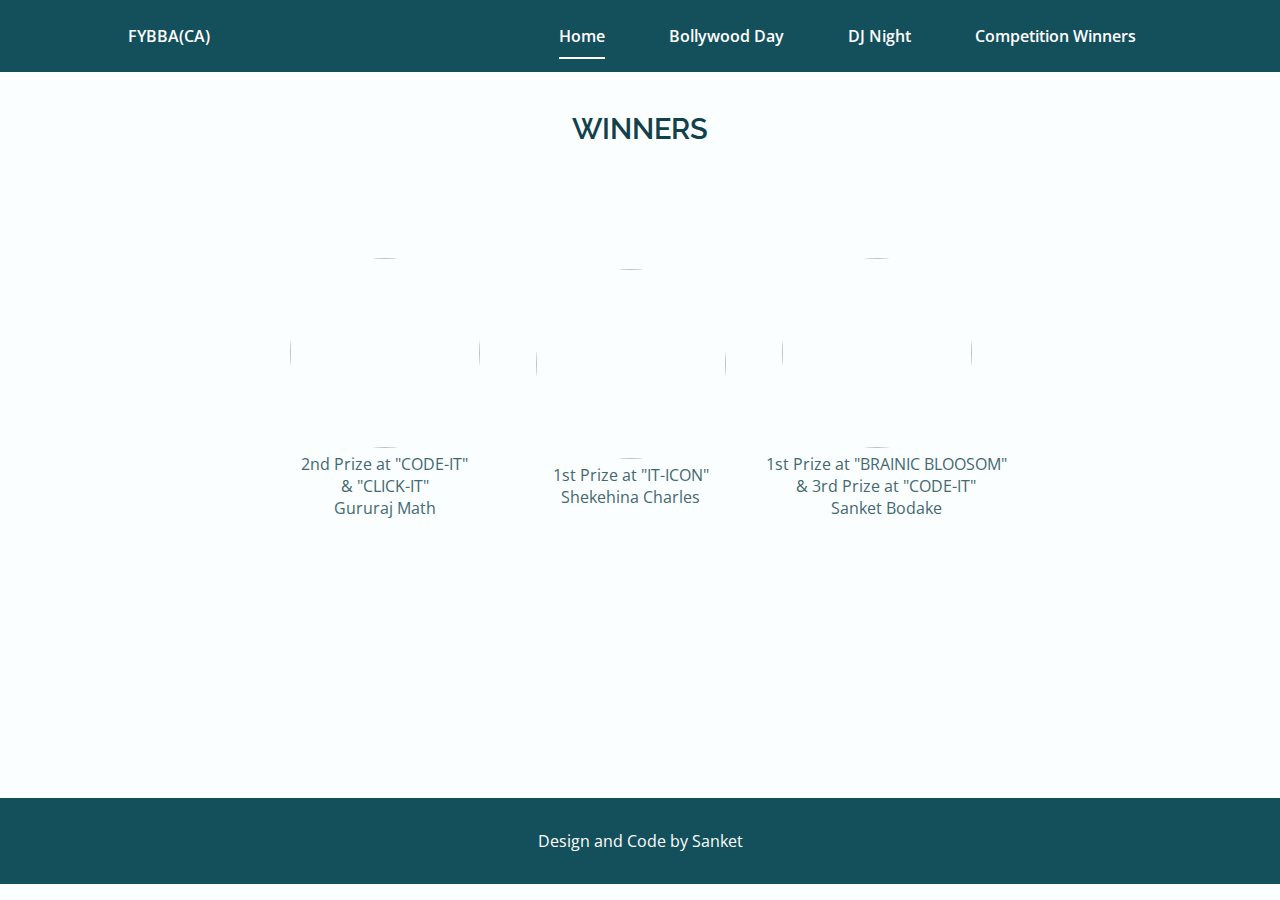
==== 2k22events more fun/index.html @ ff09bf08 "winners added" ====
<!DOCTYPE html>
<html lang="en">

<head>
    <meta charset="UTF-8">
    <meta name="viewport" content="width=device-width, initial-scale=1.0">

    <!-- <link rel="shortcut icon" href="assets/img/favicon.png" type="image/png"> -->

    <!--=============== REMIXICONS ===============-->
    <link href="https://cdn.jsdelivr.net/npm/remixicon@2.5.0/fonts/remixicon.css" rel="stylesheet">

    <!--=============== SWIPER CSS ===============-->
    <link rel="stylesheet" href="assets/css/swiper-bundle.min.css">

    <!--=============== CSS ===============-->
    <link rel="stylesheet" href="assets/css/styles.css">

    <title>2k22 Events</title>
</head>

<body>
    <header class="header" id="header">
        <nav class="nav container">
            <a href="#" class="nav__logo">FYBBA(CA)</a>

            <div class="nav__menu" id="nav-menu">
                <ul class="nav__list">
                    <li class="nav__item">
                        <a href="https://2k22events.netlify.app/" class="nav__link active-link">Home</a>
                    </li>
                    <li class="nav__item">
                        <a href="https://2k22events.netlify.app/" class="nav__link">Bollywood Day</a>
                    </li>
                    <li class="nav__item">
                        <a href="https://2k22events.netlify.app/" class="nav__link">DJ Night</a>
                    </li>
                    <li class="nav__item">
                        <a href="#" class="nav__link">Competition Winners</a>
                    </li>
                </ul>

                <div class="nav__dark">
                    <!-- Theme change button -->
                    <!-- <span class="change-theme-name">Dark mode</span>
                    <i class="ri-moon-line change-theme" id="theme-button"></i> -->
                </div>

                <i class="ri-close-line nav__close" id="nav-close"></i>
            </div>

            <div class="nav__toggle" id="nav-toggle">
                <i class="ri-function-line"></i>
            </div>
        </nav>
    </header>

    <main class="main">

        <!-- <section class="fywinners" id="winners">
            <div class="winners-heading">
                <h1>WINNERS</h1>
            </div>
            <div class="it-fiesta-com">
                <div class="it-icon">
                    <img src="./assets/img/shekheina.jpeg " alt=" ">
                     <p>Shekehina Charles <br> First at IT-ICON</p>
                </div>
                <div class="it-icon">
                    <img src="https://i.postimg.cc/y6gz5H4L/jr-raju.jpg " alt=" ">
                     <p>Gururaj Math <br> Second at CODE-IT & CLICK-IT</p>
                </div>
                <div class="it-icon">
                    <img src="./assets/img/shekheina.jpeg " alt=" ">
                     <p>Sanket Bodake <br> First at BRAINIC BLOOSOM & <br> Third at CODE-IT</p>
                </div>
            </div>
        </section> -->

        <section class="cast" id="cast">
            <h2 class="section__title">WINNERS</h2>

            <div class="cast_container container grid">
                <div class="cast_container container grid">

                    <!-- <div class="cast1 ">
                        <img src="./assets/img/WhatsApp Image 2022-05-19 at 6.19.59 PM.jpeg" alt=" ">
                        <p>shekheina C</p>
                    </div> -->
                    <div class="cast1">
                        <img src="https://i.postimg.cc/Hsp3zPf6/jr-raju.jpg" alt="">
                        <p> 2nd Prize at "CODE-IT" <br> & "CLICK-IT" <br> Gururaj Math</p>
                    </div>
                    <div class="cast1">
                        <img src="https://i.postimg.cc/gjhhXwdk/IMG-20220521-WA0000.jpg" alt="">
                        <p> 1st Prize at "IT-ICON" <br> Shekehina Charles</p>
                    </div>
                    <div class="cast1">
                        <img src="https://i.postimg.cc/NFzgJHY4/me.jpg" alt="">
                        <p> 1st Prize at "BRAINIC BLOOSOM" <br> & 3rd Prize at "CODE-IT" <br> Sanket Bodake</p>
                    </div>
                </div>
        </section>


        <!--========== SCROLL UP ==========-->
        <a href="# " class="scrollup " id="scroll-up ">
            <i class="ri-arrow-up-line scrollup__icon "></i>
        </a>

        <!--=============== SCROLL REVEAL===============-->
        <script src="assets/js/scrollreveal.min.js "></script>

        <!--=============== SWIPER JS ===============-->
        <script src="assets/js/swiper-bundle.min.js "></script>

        <!--=============== MAIN JS ===============-->
        <script src="assets/js/main.js "></script>

        <footer>
            <p>Design and Code by Sanket</p>
        </footer>
</body>

</html>
---- 2k22events more fun/assets/css/styles.css ----
/*=============== GOOGLE FONTS ===============*/

@import url("https://fonts.googleapis.com/css2?family=Open+Sans:wght@400;600&family=Raleway:wght@500;600;700&display=swap");

/*=============== VARIABLES CSS ===============*/

:root {
    --header-height: 3rem;
    /*========== Colors ==========*/
    /* Change favorite color to match images */
    /*Green dark 190 - Green 171 - Grren Blue 200*/
    --hue-color: 190;
    /* HSL color mode */
    --first-color: hsl(var(--hue-color), 64%, 22%);
    --first-color-second: hsl(var(--hue-color), 64%, 22%);
    --first-color-alt: hsl(var(--hue-color), 64%, 15%);
    --title-color: hsl(var(--hue-color), 64%, 18%);
    --text-color: hsl(var(--hue-color), 24%, 35%);
    --text-color-light: hsl(var(--hue-color), 8%, 60%);
    --input-color: hsl(var(--hue-color), 24%, 97%);
    --body-color: hsl(var(--hue-color), 100%, 99%);
    --white-color: #FFF;
    --scroll-bar-color: hsl(var(--hue-color), 12%, 90%);
    --scroll-thumb-color: hsl(var(--hue-color), 12%, 75%);
    /*========== Font and typography ==========*/
    --body-font: 'Open Sans', sans-serif;
    --title-font: 'Raleway', sans-serif;
    --biggest-font-size: 2.5rem;
    --h1-font-size: 1.5rem;
    --h2-font-size: 1.25rem;
    --h3-font-size: 1rem;
    --normal-font-size: .938rem;
    --small-font-size: .813rem;
    --smaller-font-size: .75rem;
    /*========== Font weight ==========*/
    --font-medium: 500;
    --font-semi-bold: 600;
    /*========== Margenes Bottom ==========*/
    --mb-0-25: .25rem;
    --mb-0-5: .5rem;
    --mb-0-75: .75rem;
    --mb-1: 1rem;
    --mb-1-25: 1.25rem;
    --mb-1-5: 1.5rem;
    --mb-2: 2rem;
    --mb-2-5: 2.5rem;
    /*========== z index ==========*/
    --z-tooltip: 10;
    --z-fixed: 100;
    /*========== Hover overlay ==========*/
    --img-transition: .3s;
    --img-hidden: hidden;
    --img-scale: scale(1.1);
}

@media screen and (min-width: 968px) {
     :root {
        --biggest-font-size: 4rem;
        --h1-font-size: 2.25rem;
        --h2-font-size: 1.75rem;
        --h3-font-size: 1.25rem;
        --normal-font-size: 1rem;
        --small-font-size: .875rem;
        --smaller-font-size: .813rem;
    }
}


/*========== Variables Dark theme ==========*/

body.dark-theme {
    --first-color-second: hsl(var(--hue-color), 54%, 12%);
    --title-color: hsl(var(--hue-color), 24%, 95%);
    --text-color: hsl(var(--hue-color), 8%, 75%);
    --input-color: hsl(var(--hue-color), 29%, 16%);
    --body-color: hsl(var(--hue-color), 29%, 12%);
    --scroll-bar-color: hsl(var(--hue-color), 12%, 48%);
    --scroll-thumb-color: hsl(var(--hue-color), 12%, 36%);
}


/*========== Button Dark/Light ==========*/

.nav__dark {
    display: flex;
    align-items: center;
    column-gap: 2rem;
    position: absolute;
    left: 3rem;
    bottom: 4rem;
}

.change-theme,
.change-theme-name {
    color: var(--text-color);
}

.change-theme {
    cursor: pointer;
    font-size: 1rem;
}

.change-theme-name {
    font-size: var(--small-font-size);
}


/*=============== BASE ===============*/

* {
    box-sizing: border-box;
    padding: 0;
    margin: 0;
}

html {
    scroll-behavior: smooth;
}

body {
    margin: var(--header-height) 0 0 0;
    font-family: var(--body-font);
    font-size: var(--normal-font-size);
    background-color: var(--body-color);
    color: var(--text-color);
}

h1,
h2,
h3 {
    color: var(--title-color);
    font-weight: var(--font-semi-bold);
    font-family: var(--title-font);
}

ul {
    list-style: none;
}

a {
    text-decoration: none;
}

img,
video {
    max-width: 100%;
    height: auto;
}

button,
input {
    border: none;
    font-family: var(--body-font);
    font-size: var(--normal-font-size);
}

button {
    cursor: pointer;
}

input {
    outline: none;
}

.main {
    overflow-x: hidden;
}


/*=============== REUSABLE CSS CLASSES ===============*/

.section {
    padding: 4.5rem 0 2.5rem;
}

.section__title {
    font-size: var(--h2-font-size);
    color: var(--title-color);
    text-align: center;
    text-transform: capitalize;
    margin-bottom: var(--mb-2);
}

.container {
    max-width: 968px;
    margin-left: var(--mb-1);
    margin-right: var(--mb-1);
}

.grid {
    display: grid;
    gap: 1.5rem;
}


/*=============== HEADER ===============*/

.header {
    width: 100%;
    position: fixed;
    top: 0;
    left: 0;
    z-index: var(--z-fixed);
    background: var(--first-color);
}


/*=============== NAV ===============*/

.nav {
    height: var(--header-height);
    display: flex;
    justify-content: space-between;
    align-items: center;
}

.nav__logo,
.nav__toggle {
    color: var(--white-color);
}

.nav__logo {
    font-weight: var(--font-semi-bold);
}

.nav__toggle {
    font-size: 1.2rem;
    cursor: pointer;
}

.nav__menu {
    position: relative;
}

@media screen and (max-width: 767px) {
    .nav__menu {
        position: fixed;
        background-color: var(--body-color);
        top: 0;
        right: -100%;
        width: 70%;
        height: 100%;
        box-shadow: -1px 0 4px rgba(14, 55, 63, 0.15);
        padding: 3rem;
        transition: .4s;
    }
}

.nav__list {
    display: flex;
    flex-direction: column;
    row-gap: 2.5rem;
}

.nav__link {
    color: var(--text-color-light);
    font-weight: var(--font-semi-bold);
    text-transform: uppercase;
}

.nav__link:hover {
    color: var(--text-color);
}

.nav__close {
    position: absolute;
    top: .75rem;
    right: 1rem;
    font-size: 1.5rem;
    color: var(--title-color);
    cursor: pointer;
}


/* show menu */

.show-menu {
    right: 0;
}


/* Change background header */

.scroll-header {
    background-color: var(--body-color);
    box-shadow: 0 0 4px rgba(14, 55, 63, 0.15);
}

.scroll-header .nav__logo,
.scroll-header .nav__toggle {
    color: var(--title-color);
}


/* Active link */

.active-link {
    position: relative;
    color: var(--title-color);
}

.active-link::before {
    content: '';
    position: absolute;
    background-color: var(--title-color);
    width: 100%;
    height: 2px;
    bottom: -.75rem;
    left: 0;
}



/*=============== Winners ===============*/

/* .fywinners .winners-heading h1{
    margin-top: 5rem;
    font-size: 2rem;
    width: 100%;
    text-align: center;
    padding: 1.4rem;
    color: var(--first-color);
}


.fywinners .it-fiesta-com{
    display: flex;
    flex-wrap: wrap;
    justify-content: center;
    align-items: center;
    min-height: 100vh;
}

.fywinners .it-fiesta-com img{
    height: 210px;
    width: 220px;
    border-radius: 50%;
    margin: 0 2rem;
    background-position: center;
}

.fywinners .it-fiesta-com p{
    text-align: center;
} */


/*=============== HOME ===============*/

.home__img {
    position: absolute;
    top: 0;
    left: 0;
    width: 100%;
    height: 100vh;
    object-fit: cover;
    object-position: center;
    background-position: center;
}

.home__container {
    position: relative;
    height: calc(100vh - var(--header-height));
    align-content: center;
    row-gap: 3rem;
}

.home__data-subtitle,
.home__data-title,
.home__social-link,
.home__info {
    color: var(--white-color);
}

.home__data-subtitle {
    display: block;
    font-weight: var(--font-semi-bold);
    margin-bottom: var(--mb-0-75);
}

.home__data-title {
    font-size: var(--biggest-font-size);
    font-weight: var(--font-medium);
    margin-bottom: var(--mb-2-5);
}

.home__social {
    display: flex;
    flex-direction: column;
    row-gap: 1.5rem;
}

.home__social-link {
    font-size: 1.2rem;
    width: max-content;
}

.home__info {
    background-color: var(--first-color);
    display: flex;
    padding: 1.5rem 1rem;
    align-items: center;
    column-gap: .5rem;
    position: absolute;
    right: 0;
    bottom: 1rem;
    width: 228px;
}

.home__info-title {
    display: block;
    font-size: var(--small-font-size);
    font-weight: var(--font-semi-bold);
    margin-bottom: var(--mb-0-75);
}

.home__info-button {
    font-size: var(--smaller-font-size);
}

.home__info-overlay {
    overflow: var(--img-hidden);
}

.home__info-img {
    width: 145px;
    transition: var(--img-transition);
}

.home__info-img:hover {
    transform: var(--img-scale);
}


/*=============== BUTTONS ===============*/

.button {
    display: inline-block;
    background-color: var(--first-color);
    color: var(--white-color);
    padding: 1rem 2rem;
    font-weight: var(--font-semi-bold);
    transition: .3s;
}

.button:hover {
    background-color: var(--first-color-alt);
}

.button--flex {
    display: flex;
    align-items: center;
    column-gap: .25rem;
}

.button--link {
    background: none;
    padding: 0;
}

.button--link:hover {
    background: none;
}


/*=============== ABOUT ===============*/

.about__data {
    text-align: center;
}

.about__container {
    row-gap: 2.5rem;
}

.about__description {
    margin-bottom: var(--mb-2);
}

.about__img {
    display: flex;
    column-gap: 1rem;
    align-items: center;
    justify-content: center;
}

.about__img-overlay {
    overflow: var(--img-hidden);
}

.about__img-one {
    width: 130px;
}

.about__img-two {
    width: 180px;
}

.about__img-one,
.about__img-two {
    transition: var(--img-transition);
}

.about__img-one:hover,
.about__img-two:hover {
    transform: var(--img-scale);
}


/*=============== CAST ===============*/


/* .directors {
    display: flex;
    justify-content: space-evenly;
    flex-wrap: wrap;
}

.directors img {
    height: 220px;
    width: 220px;
    border-radius: 50%;
    object-fit: cover;
    background-position: center;
    margin: 1rem 1rem;
}

.director {
    display: flex;
    justify-content: center;
    align-items: center;
}

.music_director {
    display: flex;
    justify-content: center;
    align-items: center;
    margin: 0 5rem;
} */


/* .cast {

} */

.cast{
    min-height: 70vh;
}


.cast h2 {
    text-align: center;
    margin: 7rem 0;
    font-size: 1.8rem;
}

.cast .cast_container {
    display: flex;
    flex-wrap: wrap;
    justify-content: center;
    align-items: center;
}

.cast .cast_container img {
    height: 190px;
    width: 190px;
    border-radius: 50%;
    object-fit: cover;
    background-position: center;
    margin: 0 1rem;
}

.cast .cast_container p {
    text-align: center;
}

.cast .cast_container a{
    text-decoration: none;
    color: var(--text-color);
}


/*=============== DISCOVER ===============*/

.discover__card {
    position: relative;
    width: 200px;
    overflow: var(--img-hidden);
}

.discover__data {
    position: absolute;
    bottom: 1.5rem;
    left: 1rem;
}

.discover__title,
.discover__description {
    color: var(--white-color);
}

.discover__title {
    font-size: var(--h3-font-size);
    margin-bottom: var(--mb-0-25);
}

.discover__description {
    display: block;
    font-size: var(--smaller-font-size);
}

.discover__container img {
    height: 300px;
    width: 260px;
}

.discover__img {
    transition: var(--img-transition);
}

.discover__img:hover {
    transform: var(--img-scale);
}

.swiper-container-3d .swiper-slide-shadow-left,
.swiper-container-3d .swiper-slide-shadow-right {
    background-image: none;
}


/*=============== EXPERIENCE ===============*/

.experience__container {
    row-gap: 2.5rem;
    justify-content: center;
    justify-items: center;
}

.experience__content {
    grid-template-columns: repeat(3, 1fr);
    column-gap: 1rem;
    justify-items: center;
    padding: 0 2rem;
}

.experience__number {
    font-size: var(--h2-font-size);
    font-weight: var(--font-semi-bold);
    margin-bottom: var(--mb-0-5);
}

.experience__description {
    font-size: var(--small-font-size);
}

.experience__img {
    position: relative;
    padding-bottom: 2rem;
}

.experience__img-one,
.experience__img-two {
    transition: var(--img-transition);
}

.experience__img-one:hover,
.experience__img-two:hover {
    transform: var(--img-scale);
}

.experience__overlay {
    overflow: var(--img-hidden);
}

.experience__overlay:nth-child(1) {
    width: 263px;
    margin-right: 2rem;
}

.experience__overlay:nth-child(2) {
    width: 120px;
    position: absolute;
    top: 2rem;
    right: 0;
}


/*=============== VIDEO ===============*/

.video__container {
    padding-bottom: 1rem;
}

.video__description {
    text-align: center;
    margin-bottom: var(--mb-2-5);
}

.video__content {
    position: relative;
}

.video__button {
    position: absolute;
    right: 1rem;
    bottom: -1rem;
    padding: 1rem 1.5rem;
}

.video__button-icon {
    font-size: 1.2rem;
}


/*=============== PLACES ===============*/

.place {
    margin-top: 2rem;
}

.place p {
    text-align: center;
    margin: 1rem 2rem;
}

.place .place__container {
    display: flex;
    flex-wrap: wrap;
    justify-content: center;
    align-items: center;
}

.place .place__container video {
    height: 200px;
    width: 320px;
}


/*=============== SUBSCRIBE ===============*/

.subscribe__bg {
    background-color: var(--first-color-second);
    padding: 2.5rem 0;
}

.subscribe__title,
.subscribe__description {
    color: var(--white-color);
}

.subscribe__description {
    text-align: center;
    margin-bottom: var(--mb-2-5);
}

.subscribe__form {
    background-color: var(--input-color);
    padding: .5rem;
    display: flex;
    justify-content: space-between;
}

.subscribe__input {
    width: 70%;
    padding-right: .5rem;
    background-color: var(--input-color);
    color: var(--text-color);
}

.subscribe__input::placeholder {
    color: var(--text-color);
}


/*=============== SPONSORS ===============*/

.sponsor__container {
    grid-template-columns: repeat(auto-fit, minmax(110px, 1fr));
    justify-items: center;
    row-gap: 3.5rem;
}

.sponsor__content:hover .sponsor__img {
    filter: invert(0.5);
}

.sponsor__img {
    width: 90px;
    filter: invert(0.7);
    transition: var(--img-transition);
}


/*=============== FOOTER ===============*/

footer p {
    text-align: center;
    background: var(--first-color);
    padding: 2rem 0;
    color: #FFF;
    width: 100%;
    margin-top: 3.5rem;
}


/*========== SCROLL UP ==========*/

.scrollup {
    position: fixed;
    right: 1rem;
    bottom: -20%;
    background-color: var(--first-color);
    padding: .5rem;
    display: flex;
    opacity: .9;
    z-index: var(--z-tooltip);
    transition: .4s;
}

.scrollup:hover {
    background-color: var(--first-color-alt);
    opacity: 1;
}

.scrollup__icon {
    color: var(--white-color);
    font-size: 1.2rem;
}


/* Show scroll */

.show-scroll {
    bottom: 5rem;
}


/*=============== SCROLL BAR ===============*/

::-webkit-scrollbar {
    width: .60rem;
    background-color: var(--scroll-bar-color);
}

::-webkit-scrollbar-thumb {
    background-color: var(--scroll-thumb-color);
}

::-webkit-scrollbar-thumb:hover {
    background-color: var(--text-color-light);
}


/*=============== MEDIA QUERIES ===============*/


/* For small devices */

@media screen and (max-width: 340px) {
    .place__container {
        grid-template-columns: max-content;
        justify-content: center;
    }
    .experience__content {
        padding: 0;
    }
    .experience__overlay:nth-child(1) {
        width: 190px;
    }
    .experience__overlay:nth-child(2) {
        width: 80px;
    }
    .home__info {
        width: 190px;
        padding: 1rem;
    }
    .experience__img,
    .video__container {
        padding: 0;
    }
}


/* For medium devices */

@media screen and (min-width: 568px) {
    .video__container {
        display: grid;
        grid-template-columns: .6fr;
        justify-content: center;
    }
    .place__container {
        grid-template-columns: repeat(3, max-content);
    }
    .subscribe__form {
        width: 470px;
        margin: 0 auto;
    }
}

@media screen and (min-width: 768px) {
    body {
        margin: 0;
    }
    .nav {
        height: calc(var(--header-height) + 1.5rem);
    }
    .nav__link {
        color: var(--white-color);
        text-transform: initial;
    }
    .nav__link:hover {
        color: var(--white-color);
    }
    .nav__dark {
        position: initial;
    }
    .nav__menu {
        display: flex;
        column-gap: 1rem;
    }
    .nav__list {
        flex-direction: row;
        column-gap: 4rem;
    }
    .nav__toggle,
    .nav__close {
        display: none;
    }
    .change-theme-name {
        display: none;
    }
    .change-theme {
        color: var(--white-color);
    }
    .active-link::before {
        background-color: var(--white-color);
    }
    .scroll-header .nav__link {
        color: var(--text-color);
    }
    .scroll-header .active-link {
        color: var(--title-color);
    }
    .scroll-header .active-link::before {
        background-color: var(--title-color);
    }
    .scroll-header .change-theme {
        color: var(--text-color);
    }
    .section {
        padding: 7rem 0 2rem;
    }
    .home__container {
        height: 100vh;
        grid-template-rows: 1.8fr .5fr;
    }
    .home__data {
        align-self: flex-end;
    }
    .home__social {
        flex-direction: row;
        align-self: flex-end;
        margin-bottom: 3rem;
        column-gap: 2.5rem;
    }
    .home__info {
        bottom: 3rem;
    }
    .about__container {
        grid-template-columns: repeat(2, 1fr);
        align-items: center;
    }
    .about__data,
    .about__title {
        text-align: initial;
    }
    .about__title {
        margin-bottom: var(--mb-1-5);
    }
    .about__description {
        margin-bottom: var(--mb-2);
    }
    .discover__container {
        width: 610px;
        margin-left: auto;
        margin-right: auto;
    }
    .discover__container,
    .place__container {
        padding-top: 2rem;
    }
    .experience__overlay:nth-child(1) {
        width: 363px;
        margin-right: 4rem;
    }
    .experience__overlay:nth-child(2) {
        width: 160px;
    }
    .subscribe__bg {
        background: none;
        padding: 0;
    }
    .subscribe__container {
        background-color: var(--first-color-second);
        padding: 3.5rem 0;
    }
    .subscribe__input {
        padding: 0 .5rem;
    }
    .footer__rights {
        flex-direction: row;
        justify-content: space-between;
    }
}


/* For large devices */

@media screen and (min-width: 1024px) {
    .container {
        margin-left: auto;
        margin-right: auto;
    }
    .home__container {
        grid-template-rows: 2fr .5fr;
    }
    .home__info {
        width: 328px;
        grid-template-columns: 1fr 2fr;
        column-gap: 2rem;
    }
    .home__info-title {
        font-size: var(--normal-font-size);
    }
    .home__info-img {
        width: 240px;
    }
    .about__img-one {
        width: 230px;
    }
    .about__img-two {
        width: 290px;
    }
    .discover__card {
        width: 237px;
    }
    .discover__container {
        width: 700px;
    }
    .discover__data {
        left: 1.5rem;
        bottom: 2rem;
    }
    .discover__title {
        font-size: var(--h2-font-size);
    }
    .experience__content {
        margin: var(--mb-1) 0;
        column-gap: 3.5rem;
    }
    .experience__overlay:nth-child(1) {
        width: 463px;
        margin-right: 7rem;
    }
    .experience__overlay:nth-child(2) {
        width: 220px;
        top: 3rem;
    }
    .video__container {
        grid-template-columns: .7fr;
    }
    .video__description {
        padding: 0 8rem;
    }
    .place__container {
        gap: 3rem 2rem;
    }
    .place__card,
    .place__img {
        height: 263px;
    }
    .footer__content {
        justify-items: center;
    }
}

@media screen and (min-width: 1200px) {
    .container {
        max-width: 1024px;
    }
}


/* For tall screens on mobiles y desktop*/

@media screen and (min-height: 721px) {
    body {
        margin: 0;
    }
    .home__container,
    .home__img {
        height: 640px;
    }
}
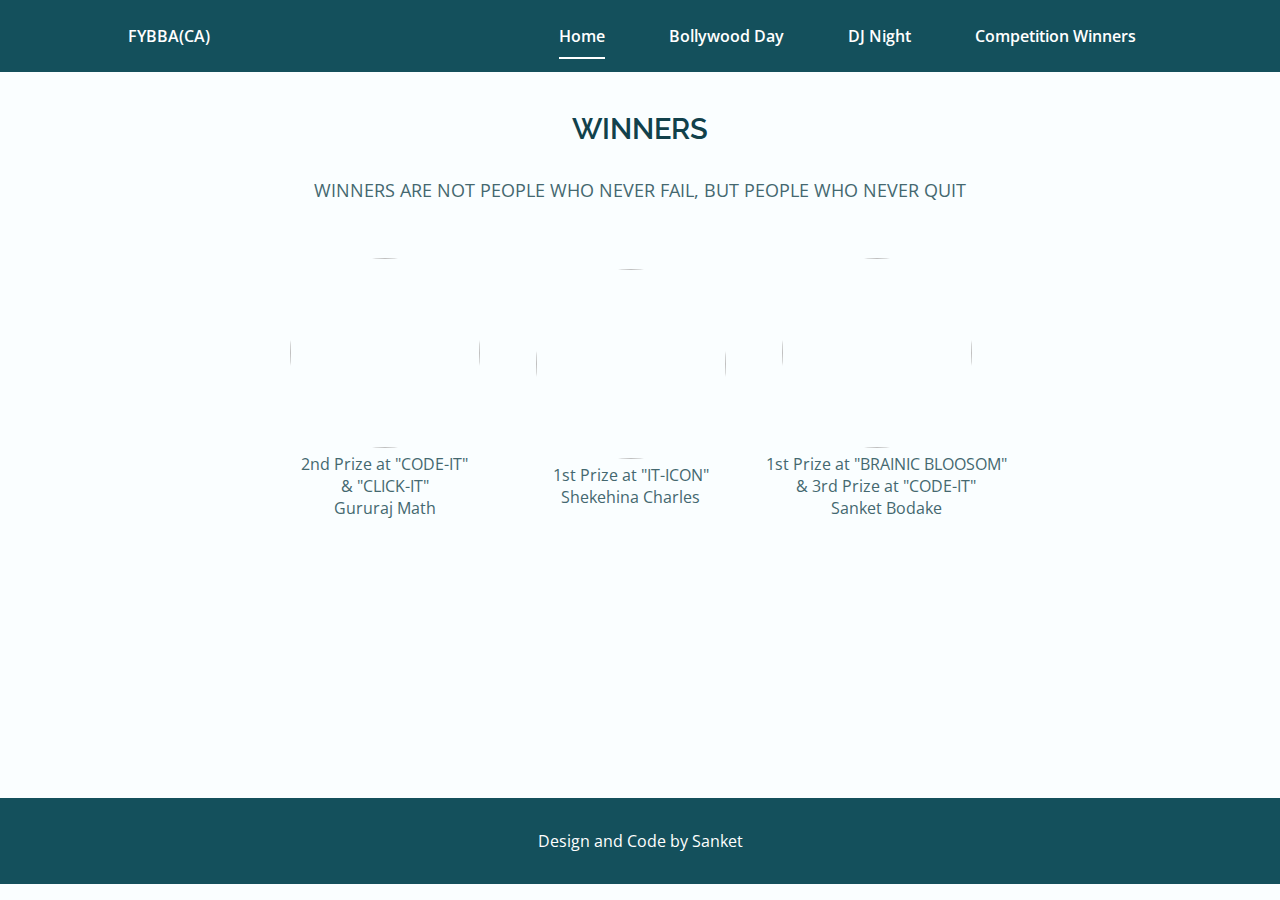
==== commit e02ce247: "winners added" ====
--- a/2k22events more fun/index.html
+++ b/2k22events more fun/index.html
@@ -12,6 +12,10 @@
 
     <!--=============== SWIPER CSS ===============-->
     <link rel="stylesheet" href="assets/css/swiper-bundle.min.css">
+
+    <!--=============== Font Awesome ===============-->
+
+    <script src="https://kit.fontawesome.com/66aa7c98b3.js" crossorigin="anonymous"></script>
 
     <!--=============== CSS ===============-->
     <link rel="stylesheet" href="assets/css/styles.css">
@@ -79,7 +83,7 @@
 
         <section class="cast" id="cast">
             <h2 class="section__title">WINNERS</h2>
-
+            <p class="winners_quote">winners are not people who never fail, but people who never quit</p>
             <div class="cast_container container grid">
                 <div class="cast_container container grid">
 
--- a/2k22events more fun/assets/css/styles.css
+++ b/2k22events more fun/assets/css/styles.css
@@ -310,8 +310,8 @@
 }
 
 
-
 /*=============== Winners ===============*/
+
 
 /* .fywinners .winners-heading h1{
     margin-top: 5rem;
@@ -542,15 +542,21 @@
 
 } */
 
-.cast{
+.cast {
     min-height: 70vh;
 }
-
 
 .cast h2 {
     text-align: center;
-    margin: 7rem 0;
+    margin-top: 7rem;
     font-size: 1.8rem;
+}
+
+.cast .winners_quote {
+    text-align: center;
+    margin-bottom: 3.5rem;
+    text-transform: uppercase;
+    font-size: 1.1rem;
 }
 
 .cast .cast_container {
@@ -573,7 +579,7 @@
     text-align: center;
 }
 
-.cast .cast_container a{
+.cast .cast_container a {
     text-decoration: none;
     color: var(--text-color);
 }
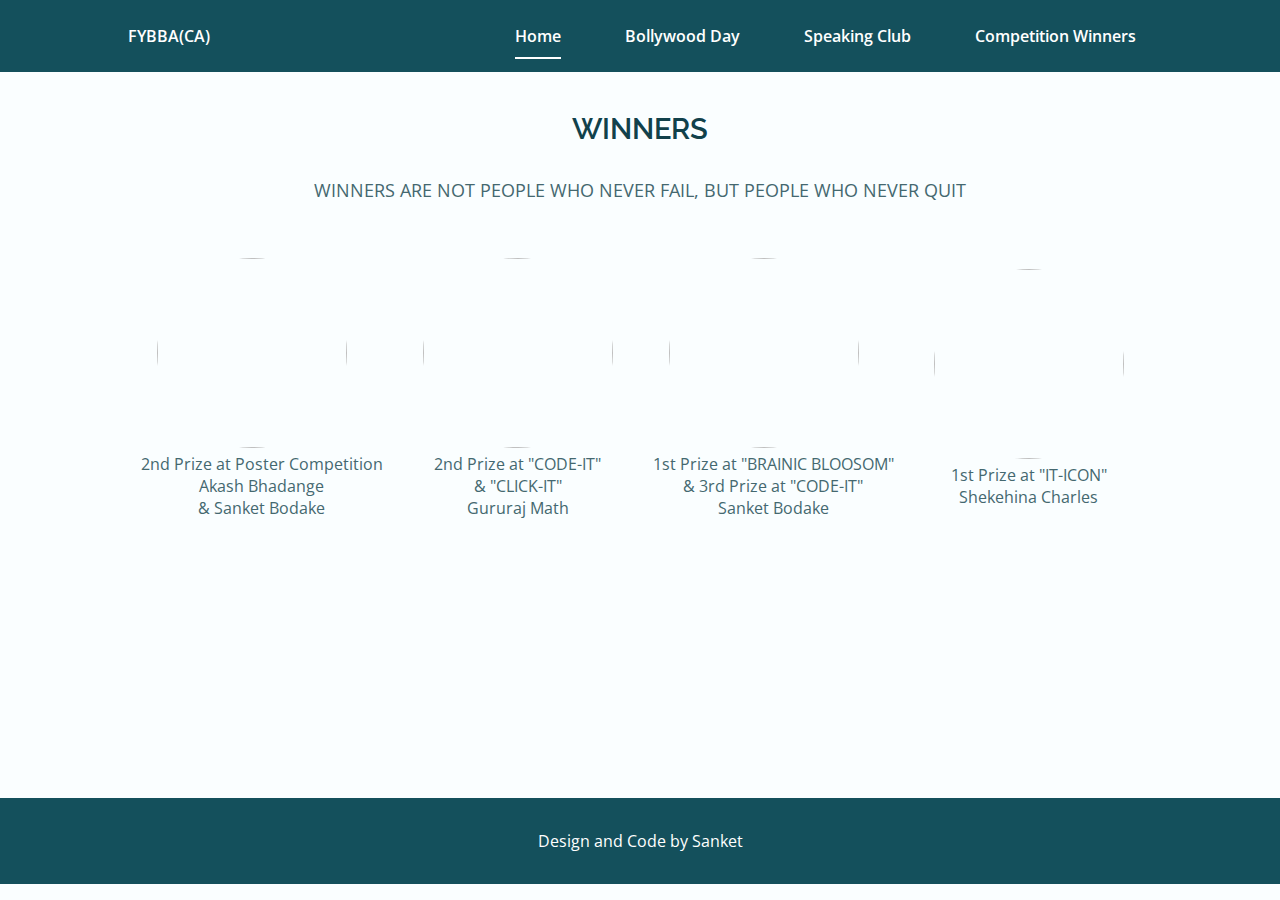
==== commit 9c29bea6: "competition winners link issue fixed" ====
--- a/2k22events more fun/index.html
+++ b/2k22events more fun/index.html
@@ -37,10 +37,10 @@
                         <a href="https://2k22events.netlify.app/" class="nav__link">Bollywood Day</a>
                     </li>
                     <li class="nav__item">
-                        <a href="https://2k22events.netlify.app/" class="nav__link">DJ Night</a>
+                        <a href="../speaking club/index.html" class="nav__link">Speaking Club</a>
                     </li>
                     <li class="nav__item">
-                        <a href="#" class="nav__link">Competition Winners</a>
+                        <a href="../2k22events more fun/index.html" class="nav__link">Competition Winners</a>
                     </li>
                 </ul>
 
@@ -92,16 +92,20 @@
                         <p>shekheina C</p>
                     </div> -->
                     <div class="cast1">
-                        <img src="https://i.postimg.cc/Hsp3zPf6/jr-raju.jpg" alt="">
+                        <img src="https://i.postimg.cc/nh5hTgw7/d24.jpg" alt="">
+                        <p> 2nd Prize at Poster Competition <br> Akash Bhadange <br> & Sanket Bodake</p>
+                    </div>
+                    <div class="cast1">
+                        <img src="https://i.postimg.cc/MKCK2D5y/bb91b725-d297-4020-ae48-61279ac0fa83.jpg" alt="">
                         <p> 2nd Prize at "CODE-IT" <br> & "CLICK-IT" <br> Gururaj Math</p>
+                    </div>
+                    <div class="cast1">
+                        <img src="https://i.postimg.cc/NFzgJHY4/me.jpg" alt="">
+                        <p> 1st Prize at "BRAINIC BLOOSOM" <br> & 3rd Prize at "CODE-IT" <br> Sanket Bodake</p>
                     </div>
                     <div class="cast1">
                         <img src="https://i.postimg.cc/gjhhXwdk/IMG-20220521-WA0000.jpg" alt="">
                         <p> 1st Prize at "IT-ICON" <br> Shekehina Charles</p>
-                    </div>
-                    <div class="cast1">
-                        <img src="https://i.postimg.cc/NFzgJHY4/me.jpg" alt="">
-                        <p> 1st Prize at "BRAINIC BLOOSOM" <br> & 3rd Prize at "CODE-IT" <br> Sanket Bodake</p>
                     </div>
                 </div>
         </section>
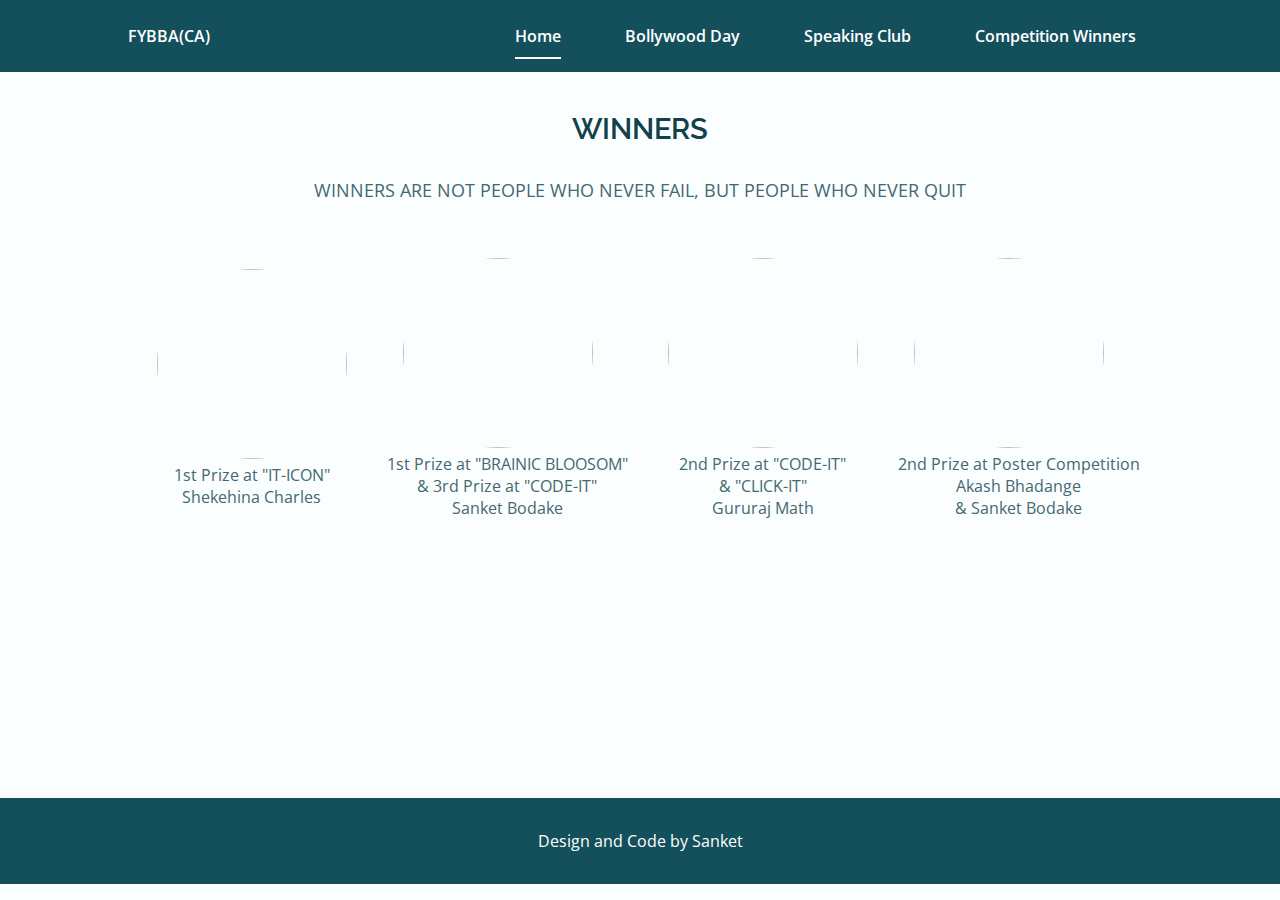
==== commit 1d842fb7: "speaking club finshed" ====
--- a/2k22events more fun/index.html
+++ b/2k22events more fun/index.html
@@ -92,20 +92,20 @@
                         <p>shekheina C</p>
                     </div> -->
                     <div class="cast1">
-                        <img src="https://i.postimg.cc/nh5hTgw7/d24.jpg" alt="">
-                        <p> 2nd Prize at Poster Competition <br> Akash Bhadange <br> & Sanket Bodake</p>
+                        <img src="https://i.postimg.cc/RFrxMXGZ/IMG-20220617-233841.jpg" alt="">
+                        <p> 1st Prize at "IT-ICON" <br> Shekehina Charles</p>
+                    </div>
+                    <div class="cast1">
+                        <img src="https://i.postimg.cc/NFzgJHY4/me.jpg" alt="">
+                        <p> 1st Prize at "BRAINIC BLOOSOM" <br> & 3rd Prize at "CODE-IT" <br> Sanket Bodake</p>
                     </div>
                     <div class="cast1">
                         <img src="https://i.postimg.cc/MKCK2D5y/bb91b725-d297-4020-ae48-61279ac0fa83.jpg" alt="">
                         <p> 2nd Prize at "CODE-IT" <br> & "CLICK-IT" <br> Gururaj Math</p>
                     </div>
                     <div class="cast1">
-                        <img src="https://i.postimg.cc/NFzgJHY4/me.jpg" alt="">
-                        <p> 1st Prize at "BRAINIC BLOOSOM" <br> & 3rd Prize at "CODE-IT" <br> Sanket Bodake</p>
-                    </div>
-                    <div class="cast1">
-                        <img src="https://i.postimg.cc/gjhhXwdk/IMG-20220521-WA0000.jpg" alt="">
-                        <p> 1st Prize at "IT-ICON" <br> Shekehina Charles</p>
+                        <img src="https://i.postimg.cc/nh5hTgw7/d24.jpg" alt="">
+                        <p> 2nd Prize at Poster Competition <br> Akash Bhadange <br> & Sanket Bodake</p>
                     </div>
                 </div>
         </section>
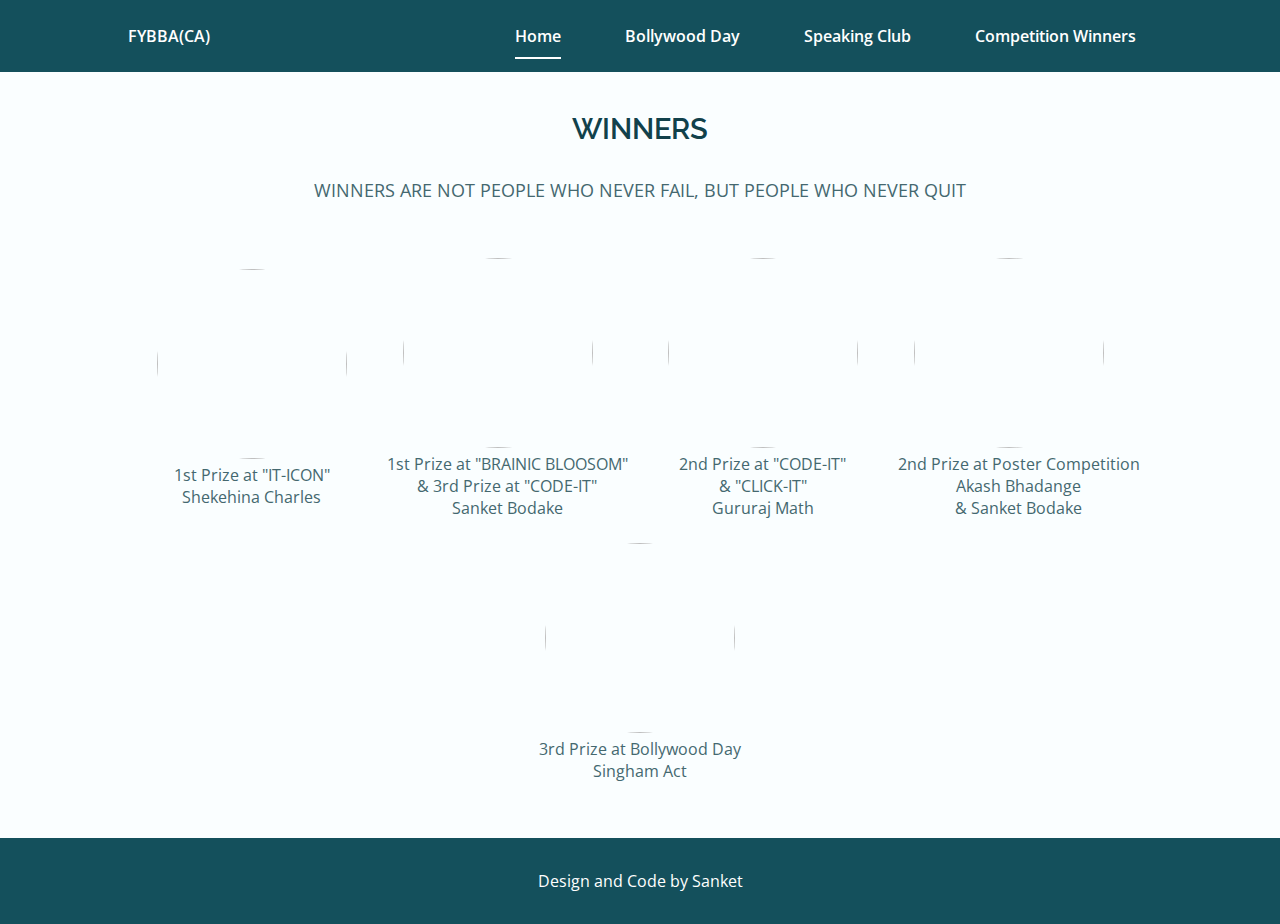
==== commit 1e8f13a8: "singam movie added in winners" ====
--- a/2k22events more fun/index.html
+++ b/2k22events more fun/index.html
@@ -26,7 +26,7 @@
 <body>
     <header class="header" id="header">
         <nav class="nav container">
-            <a href="#" class="nav__logo">FYBBA(CA)</a>
+            <a href="https://2k22events.netlify.app/" class="nav__logo">FYBBA(CA)</a>
 
             <div class="nav__menu" id="nav-menu">
                 <ul class="nav__list">
@@ -107,6 +107,10 @@
                         <img src="https://i.postimg.cc/nh5hTgw7/d24.jpg" alt="">
                         <p> 2nd Prize at Poster Competition <br> Akash Bhadange <br> & Sanket Bodake</p>
                     </div>
+                    <div class="cast1">
+                        <img src="https://i.postimg.cc/QNRK5KjS/6a965d2b-73ac-449b-a0a8-87b9a025c4f3.jpg" alt="">
+                        <p> 3rd Prize at Bollywood Day<br> Singham Act</p>
+                    </div>
                 </div>
         </section>
 
